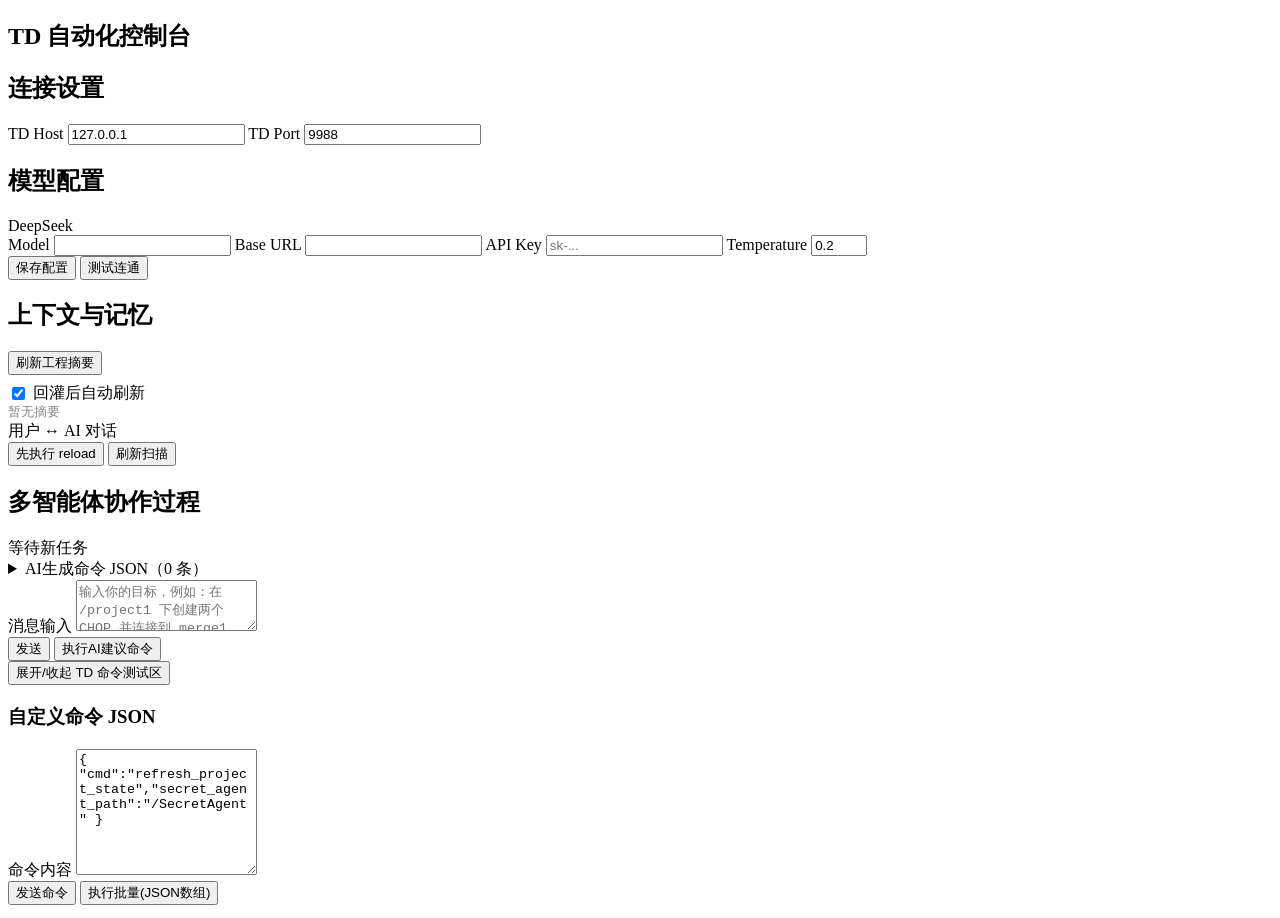
==== AgenTD/web/index.html @ e22bfc33 "chore: sync latest project updates" ====
<!doctype html>
<html lang="zh-CN">
<head>
	<meta charset="UTF-8" />
	<meta name="viewport" content="width=device-width,initial-scale=1.0" />
	<title>TD 自动化 AI 控制台</title>
	<link rel="stylesheet" href="/style.css" />
</head>
<body>
	<div class="app-shell">
		<aside class="left-panel">
			<h1>TD 自动化控制台</h1>
			<div class="section">
				<h2>连接设置</h2>
				<label for="tdHost">TD Host</label>
				<input id="tdHost" type="text" value="127.0.0.1" />
				<label for="tdPort">TD Port</label>
				<input id="tdPort" type="number" value="9988" />
			</div>
			<div class="section">
				<h2>模型配置</h2>
				<div class="provider-pill">DeepSeek</div>
				<label for="model">Model</label>
				<input id="model" type="text" />
				<label for="baseUrl">Base URL</label>
				<input id="baseUrl" type="text" />
				<label for="apiKey">API Key</label>
				<input id="apiKey" type="password" placeholder="sk-..." />
				<label for="temperature">Temperature</label>
				<input id="temperature" type="number" min="0" max="1.5" step="0.1" value="0.2" />
				<div class="row">
					<button id="saveConfigBtn" class="secondary">保存配置</button>
					<button id="testModelBtn">测试连通</button>
				</div>
				<div id="modelStatus" class="status" aria-live="polite"></div>
			</div>
			<div class="section">
				<h2>上下文与记忆</h2>
				<div class="row">
					<button id="btnRefreshSummary" class="secondary">刷新工程摘要</button>
				</div>
				<label style="margin-top:0.5rem; display:flex; align-items:center;">
					<input type="checkbox" id="autoRefreshSummary" checked style="width:auto; margin-right:0.5rem;" /> 回灌后自动刷新
				</label>
				<div id="summaryStatus" class="status" style="font-size:0.8rem; color:#888;">暂无摘要</div>
			</div>
		</aside>

		<main class="chat-panel">
			<header class="chat-header">
				<div>用户 ↔ AI 对话</div>
				<div class="actions">
					<button id="btnReload">先执行 reload</button>
					<button id="btnDiagnostics" class="secondary">刷新扫描</button>
				</div>
			</header>
			<section class="workflow-panel" aria-live="polite">
				<div class="workflow-header">
					<div>
						<h2>多智能体协作过程</h2>
						<div id="workflowStatus" class="status">等待新任务</div>
					</div>
					<div id="workflowMeta" class="workflow-meta"></div>
				</div>
				<div id="workflowGraph" class="workflow-graph"></div>
				<div id="workflowTimeline" class="workflow-timeline"></div>
			</section>
			<section id="chatMessages" class="messages" aria-live="polite"></section>
			<section class="command-panel">
				<details id="commandDetails" class="command-details">
					<summary id="commandSummary">AI生成命令 JSON（0 条）</summary>
					<pre id="commandJsonOutput" class="command-json">[]</pre>
				</details>
			</section>
			<footer class="chat-input">
				<label for="userInput">消息输入</label>
				<textarea id="userInput" rows="3" placeholder="输入你的目标，例如：在 /project1 下创建两个 CHOP 并连接到 merge1"></textarea>
				<div class="row">
					<button id="sendBtn">发送</button>
					<button id="execSuggestedBtn" class="secondary">执行AI建议命令</button>
				</div>
			</footer>
		</main>
	</div>

	<section class="tester">
		<button id="toggleTester" class="tester-toggle">展开/收起 TD 命令测试区</button>
		<div id="testerBody" class="tester-body hidden">
			<div class="quick-grid" id="quickButtons"></div>
			<div class="json-editor">
				<h3>自定义命令 JSON</h3>
				<label for="customCommand">命令内容</label>
				<textarea id="customCommand" rows="8">{ "cmd":"refresh_project_state","secret_agent_path":"/SecretAgent" }</textarea>
				<div class="row">
					<button id="sendCustomBtn">发送命令</button>
					<button id="sendBatchBtn" class="secondary">执行批量(JSON数组)</button>
				</div>
			</div>
			<pre id="testerOutput" class="output"></pre>
		</div>
	</section>

	<script src="/app.js"></script>
</body>
</html>
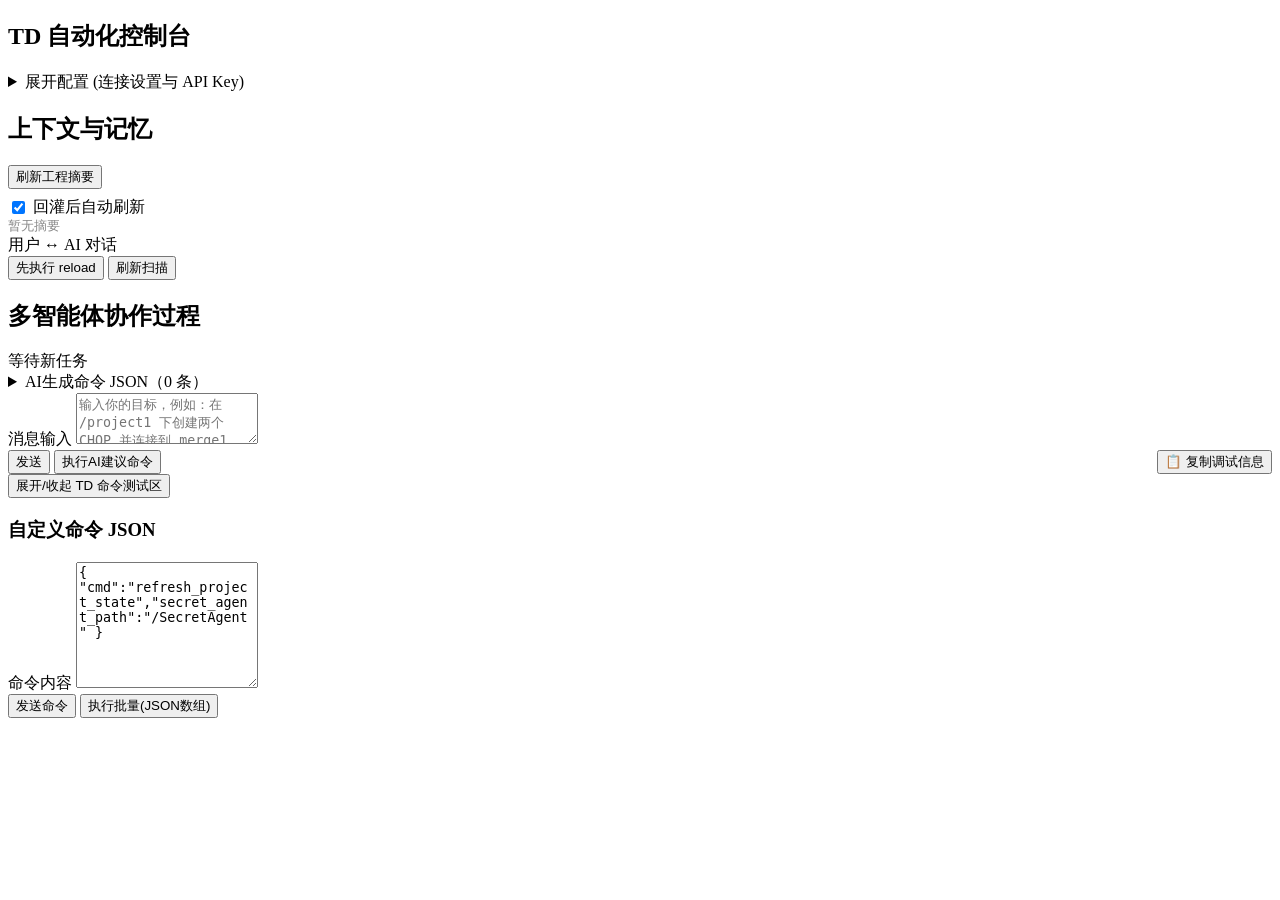
==== commit 35fc8bc8: "chore: sync latest project updates" ====
--- a/AgenTD/web/index.html
+++ b/AgenTD/web/index.html
@@ -10,30 +10,35 @@
 	<div class="app-shell">
 		<aside class="left-panel">
 			<h1>TD 自动化控制台</h1>
-			<div class="section">
-				<h2>连接设置</h2>
-				<label for="tdHost">TD Host</label>
-				<input id="tdHost" type="text" value="127.0.0.1" />
-				<label for="tdPort">TD Port</label>
-				<input id="tdPort" type="number" value="9988" />
-			</div>
-			<div class="section">
-				<h2>模型配置</h2>
-				<div class="provider-pill">DeepSeek</div>
-				<label for="model">Model</label>
-				<input id="model" type="text" />
-				<label for="baseUrl">Base URL</label>
-				<input id="baseUrl" type="text" />
-				<label for="apiKey">API Key</label>
-				<input id="apiKey" type="password" placeholder="sk-..." />
-				<label for="temperature">Temperature</label>
-				<input id="temperature" type="number" min="0" max="1.5" step="0.1" value="0.2" />
-				<div class="row">
-					<button id="saveConfigBtn" class="secondary">保存配置</button>
-					<button id="testModelBtn">测试连通</button>
+			<details class="config-details">
+				<summary>展开配置 (连接设置与 API Key)</summary>
+				<div class="config-content">
+					<div class="section">
+						<h2>连接设置</h2>
+						<label for="tdHost">TD Host</label>
+						<input id="tdHost" type="text" value="127.0.0.1" />
+						<label for="tdPort">TD Port</label>
+						<input id="tdPort" type="number" value="9988" />
+					</div>
+					<div class="section">
+						<h2>模型配置</h2>
+						<div class="provider-pill">DeepSeek</div>
+						<label for="model">Model</label>
+						<input id="model" type="text" />
+						<label for="baseUrl">Base URL</label>
+						<input id="baseUrl" type="text" />
+						<label for="apiKey">API Key</label>
+						<input id="apiKey" type="password" placeholder="sk-..." />
+						<label for="temperature">Temperature</label>
+						<input id="temperature" type="number" min="0" max="1.5" step="0.1" value="0.2" />
+						<div class="row">
+							<button id="saveConfigBtn" class="secondary">保存配置</button>
+							<button id="testModelBtn">测试连通</button>
+						</div>
+						<div id="modelStatus" class="status" aria-live="polite"></div>
+					</div>
 				</div>
-				<div id="modelStatus" class="status" aria-live="polite"></div>
-			</div>
+			</details>
 			<div class="section">
 				<h2>上下文与记忆</h2>
 				<div class="row">
@@ -75,9 +80,12 @@
 			<footer class="chat-input">
 				<label for="userInput">消息输入</label>
 				<textarea id="userInput" rows="3" placeholder="输入你的目标，例如：在 /project1 下创建两个 CHOP 并连接到 merge1"></textarea>
-				<div class="row">
-					<button id="sendBtn">发送</button>
-					<button id="execSuggestedBtn" class="secondary">执行AI建议命令</button>
+				<div class="row" style="display:flex; justify-content:space-between;">
+					<div class="row">
+						<button id="sendBtn">发送</button>
+						<button id="execSuggestedBtn" class="secondary">执行AI建议命令</button>
+					</div>
+					<button id="btnCopyDebugInfo" class="secondary" title="复制我的问题、AI生成的命令和执行结果到剪贴板">📋 复制调试信息</button>
 				</div>
 			</footer>
 		</main>
